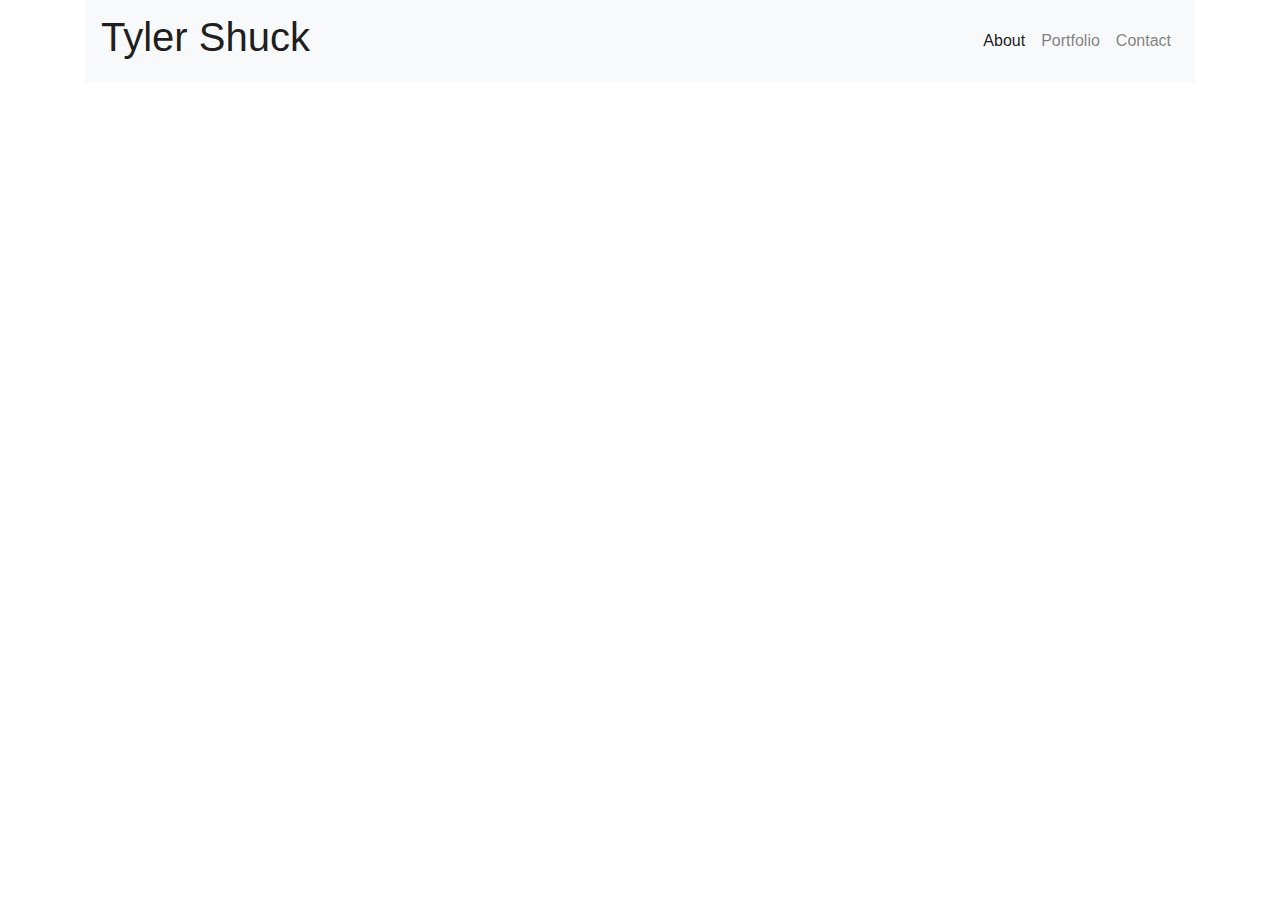
==== index.html @ d92d2dfb "added nav bar to index" ====
<!DOCTYPE html>
<html lang="en">

<head>
    <!-- Required meta tags -->
    <meta charset="utf-8">
    <meta name="viewport" content="width=device-width, initial-scale=1, shrink-to-fit=no">

    <!-- Bootstrap CSS -->
    <link rel="stylesheet" href="https://maxcdn.bootstrapcdn.com/bootstrap/4.0.0/css/bootstrap.min.css"
        integrity="sha384-Gn5384xqQ1aoWXA+058RXPxPg6fy4IWvTNh0E263XmFcJlSAwiGgFAW/dAiS6JXm" crossorigin="anonymous">
    <link rel="stylesheet" href="assets/css/style.css">
    <title>Tyler's Personal Web Page</title>
</head>

<body>
    <header class="bg-white fixed-top">
        <div class="container">
            <div class="row">
                <div class="col">
                    <nav class="navbar navbar-expand-lg navbar-light bg-light">
                        <a class="navbar-brand" href="index.html"><h1>Tyler Shuck</h1></a>
                        <button class="navbar-toggler" type="button" data-toggle="collapse"
                            data-target="#navbarNavAltMarkup" aria-controls="navbarNavAltMarkup" aria-expanded="false"
                            aria-label="Toggle navigation">
                            <span class="navbar-toggler-icon"></span>
                        </button>
                        <div class="collapse navbar-collapse justify-content-end" id="navbarNavAltMarkup">
                            <div class="navbar-nav">
                                <a class="nav-item nav-link active" href="#">About <span
                                        class="sr-only">(current)</span></a>
                                <a class="nav-item nav-link" href="#">Portfolio</a>
                                <a class="nav-item nav-link" href="#">Contact</a>
                            </div>
                        </div>
                    </nav>
                </div>
            </div>
        </div>
    </header>
    <section>
        <div class="container">
            <div class="row">
                <div class="col">
                    <h2>About Me</h2>
                    <hr>
                </div>

            </div>
        </div>
    </section>


    <!-- Optional JavaScript -->
    <!-- jQuery first, then Popper.js, then Bootstrap JS -->
    <script src="https://code.jquery.com/jquery-3.2.1.slim.min.js"
        integrity="sha384-KJ3o2DKtIkvYIK3UENzmM7KCkRr/rE9/Qpg6aAZGJwFDMVNA/GpGFF93hXpG5KkN"
        crossorigin="anonymous"></script>
    <script src="https://cdnjs.cloudflare.com/ajax/libs/popper.js/1.12.9/umd/popper.min.js"
        integrity="sha384-ApNbgh9B+Y1QKtv3Rn7W3mgPxhU9K/ScQsAP7hUibX39j7fakFPskvXusvfa0b4Q"
        crossorigin="anonymous"></script>
    <script src="https://maxcdn.bootstrapcdn.com/bootstrap/4.0.0/js/bootstrap.min.js"
        integrity="sha384-JZR6Spejh4U02d8jOt6vLEHfe/JQGiRRSQQxSfFWpi1MquVdAyjUar5+76PVCmYl"
        crossorigin="anonymous"></script>
</body>
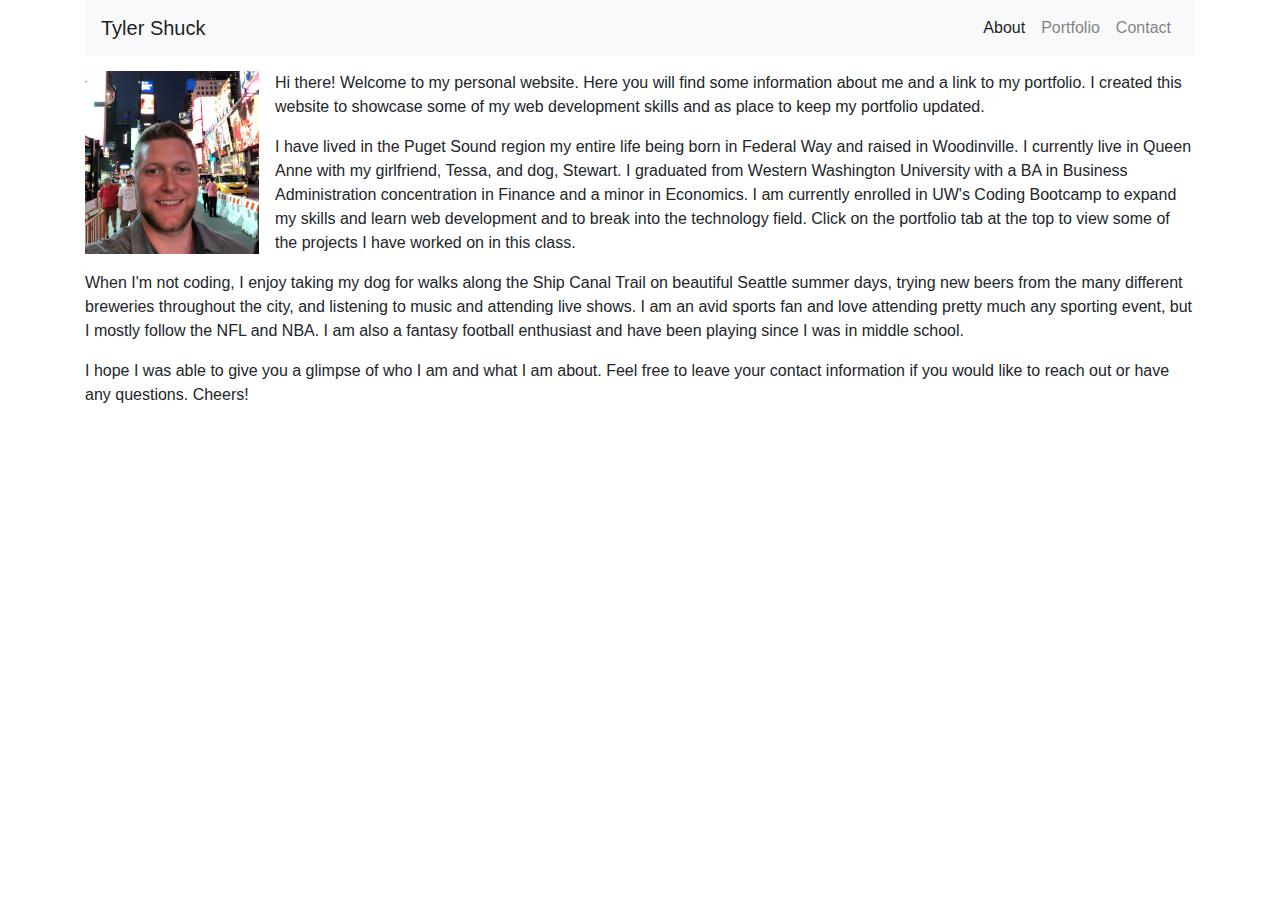
==== commit 7b1f777a: "added main content to index" ====
--- a/index.html
+++ b/index.html
@@ -19,7 +19,7 @@
             <div class="row">
                 <div class="col">
                     <nav class="navbar navbar-expand-lg navbar-light bg-light">
-                        <a class="navbar-brand" href="index.html"><h1>Tyler Shuck</h1></a>
+                        <a class="navbar-brand" href="index.html">Tyler Shuck</a>
                         <button class="navbar-toggler" type="button" data-toggle="collapse"
                             data-target="#navbarNavAltMarkup" aria-controls="navbarNavAltMarkup" aria-expanded="false"
                             aria-label="Toggle navigation">
@@ -27,10 +27,10 @@
                         </button>
                         <div class="collapse navbar-collapse justify-content-end" id="navbarNavAltMarkup">
                             <div class="navbar-nav">
-                                <a class="nav-item nav-link active" href="#">About <span
+                                <a class="nav-item nav-link active" href="index.html">About <span
                                         class="sr-only">(current)</span></a>
-                                <a class="nav-item nav-link" href="#">Portfolio</a>
-                                <a class="nav-item nav-link" href="#">Contact</a>
+                                <a class="nav-item nav-link" href="portfolio.html">Portfolio</a>
+                                <a class="nav-item nav-link" href="contact.html">Contact</a>
                             </div>
                         </div>
                     </nav>
@@ -39,13 +39,60 @@
         </div>
     </header>
     <section>
-        <div class="container">
+        <div class="container content px-auto">
             <div class="row">
                 <div class="col">
                     <h2>About Me</h2>
                     <hr>
                 </div>
-
+            </div>
+            <div class="row">
+                <div class="col">
+                    <img src="assets/images/self-picture.jpg" class="img-fluid float-left pr-3" alt="Tyler Shuck"
+                        height="auto" width="190px" max-width="100%">
+                    <p>Hi there! Welcome to my personal website. Here you will find some information about me and a link
+                        to
+                        my
+                        portfolio. I created this website to showcase some of my web development skills and as place to
+                        keep
+                        my
+                        portfolio updated.
+                    </p>
+                    <p>I have lived in the Puget Sound region my entire life being born in Federal Way and raised in
+                        Woodinville. I currently live in Queen Anne with my girlfriend, Tessa, and dog, Stewart. I
+                        graduated
+                        from
+                        Western Washington University with a BA in Business Administration concentration in Finance and
+                        a
+                        minor in Economics. I am currently enrolled in UW's Coding Bootcamp to expand my skills and
+                        learn
+                        web
+                        development and to break into the technology field. Click on the portfolio tab at the top to
+                        view
+                        some
+                        of
+                        the projects I have worked on in this class.
+                    </p>
+                    <p>
+                        When I'm not coding, I enjoy taking my dog for walks along the Ship Canal Trail on beautiful
+                        Seattle
+                        summer days, trying new
+                        beers from the many different breweries throughout the city, and listening to music and
+                        attending
+                        live
+                        shows.
+                        I am an avid sports fan and love attending pretty much any sporting event, but I mostly follow
+                        the
+                        NFL
+                        and
+                        NBA. I am also a fantasy football enthusiast and have been playing since I was in middle school.
+                    </p>
+                    <p>
+                        I hope I was able to give you a glimpse of who I am and what I am about. Feel free to leave your
+                        contact
+                        information if you would like to reach out or have any questions. Cheers!
+                    </p>
+                </div>
             </div>
         </div>
     </section>
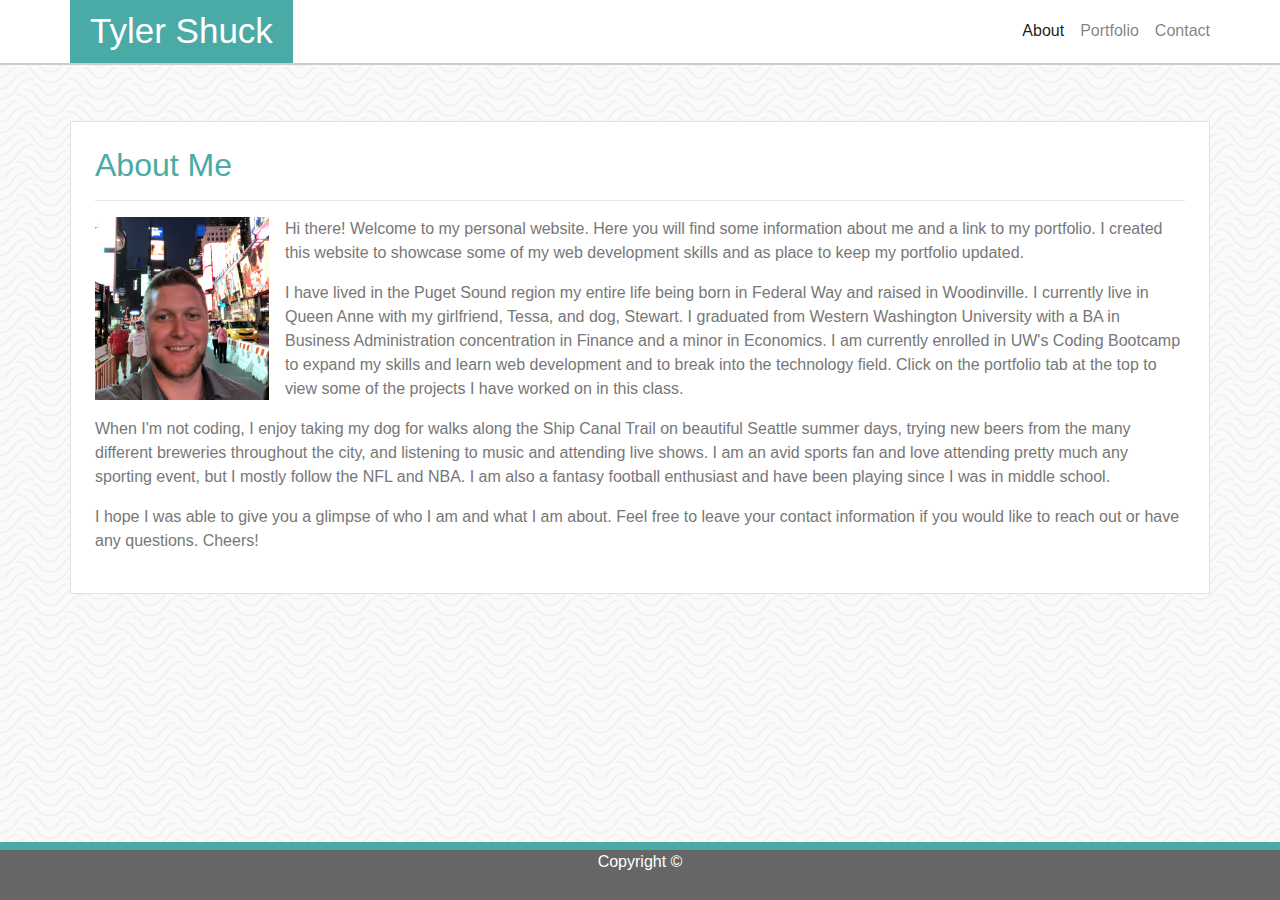
==== commit fc91517b: "added a footer and some custom styling" ====
--- a/index.html
+++ b/index.html
@@ -15,11 +15,11 @@
 
 <body>
     <header class="bg-white fixed-top">
-        <div class="container">
+        <div class="container no-padding">
             <div class="row">
                 <div class="col">
-                    <nav class="navbar navbar-expand-lg navbar-light bg-light">
-                        <a class="navbar-brand" href="index.html">Tyler Shuck</a>
+                    <nav class="navbar navbar-expand-lg navbar-light bg-white no-padding">
+                        <a class="navbar-brand" href="index.html" id="name">Tyler Shuck</a>
                         <button class="navbar-toggler" type="button" data-toggle="collapse"
                             data-target="#navbarNavAltMarkup" aria-controls="navbarNavAltMarkup" aria-expanded="false"
                             aria-label="Toggle navigation">
@@ -30,7 +30,7 @@
                                 <a class="nav-item nav-link active" href="index.html">About <span
                                         class="sr-only">(current)</span></a>
                                 <a class="nav-item nav-link" href="portfolio.html">Portfolio</a>
-                                <a class="nav-item nav-link" href="contact.html">Contact</a>
+                                <a class="nav-item nav-link" href="contact.html" style="padding-right: 0;">Contact</a>
                             </div>
                         </div>
                     </nav>
@@ -39,7 +39,7 @@
         </div>
     </header>
     <section>
-        <div class="container content px-auto">
+        <div class="container border bg-white content p-4">
             <div class="row">
                 <div class="col">
                     <h2>About Me</h2>
@@ -96,6 +96,11 @@
             </div>
         </div>
     </section>
+    <footer id="footer">
+        <div class="container">
+            Copyright &copy;
+        </div>
+    </footer>
 
 
     <!-- Optional JavaScript -->
--- a/assets/css/style.css
+++ b/assets/css/style.css
@@ -0,0 +1,41 @@
+html {
+    position: relative;
+    min-height: 100%;
+}
+body {
+    font-family: Arial, Helvetica, sans-serif;
+    color: #777777;
+    background-image: url(../images/papyrus.png);
+    margin-bottom: 58px;
+    padding-bottom: 25px;
+}
+.content {
+    margin-top: 121px;
+}
+.no-padding {
+    padding: 0;
+}
+h2 {
+    color: #4aaaa5;
+}
+#name {
+    background-color: #4aaaa5;
+    width: fit-content;
+    padding: 5px 20px;
+    color: #ffffff;
+    font-size: 35px;
+}
+header {
+    border-bottom: solid 2px #cccccc;
+}
+#footer {
+    width: 100%;
+    height: 58px;
+    border-top: solid 8px  #4aaaa5;
+    background-color: #666666;
+    text-align: center;
+    color: #ffffff;
+    position: absolute;
+    bottom: 0;
+    
+}